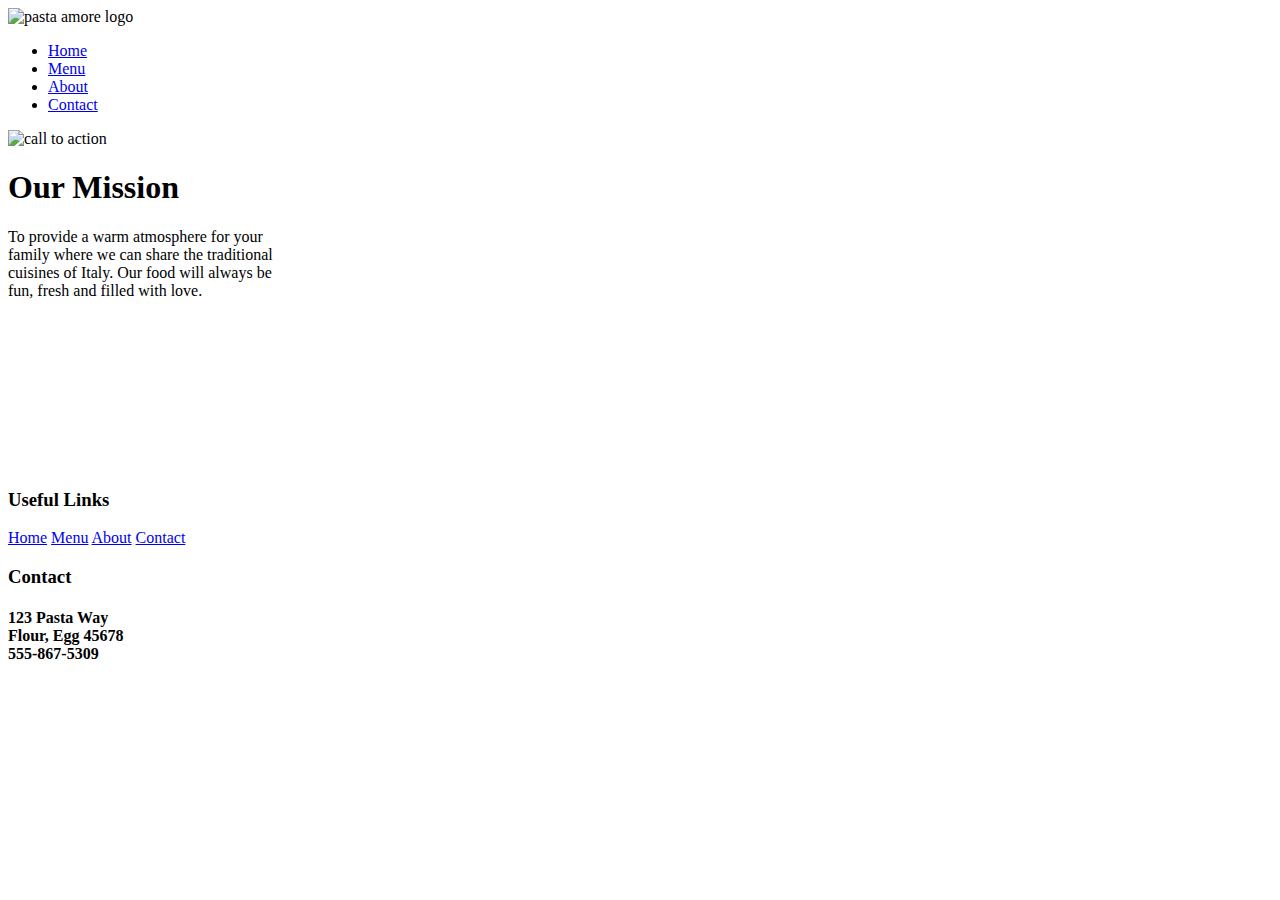
==== index.html @ 3df74462 "Add files via upload" ====
<!DOCTYPE html>
<html lang="en"> 
<head> 
    <meta charset="UTF-8"> 
    <meta http-equiv="X-UA-Compatible" content="IE=edge"> 
    <meta name="viewport" content="width=device-width, initial-scale=1.0">
    <meta name="description" content="Pasta Amore is an Italian restaurant 
    that has been serving the city of Flour for generations. Providing 
    Italian cuisine with the freshest ingredients with a family focused dining experience.">
    <meta name="keywords" content="Pasta Amore, Flour, Egg, Italian Food, Fresh Ingredients, 
    Family Dining, Traditional, Italy, Fun, Love, Warm, From Scratch, Home Cooking, Pizza, Pasta, Desert">
    <meta name="author" content="Ryan Weathers">
    <link rel="stylesheet" href="../root_folder/css/stylesheet.css">
    <title>Pasta Amore Website</title> 
    
</head>


<body>
  
    <div class="banner">
      <div class="wrapper"> 
          <div class="navbar">
            <img src="../root_folder/images/pasta_amore_logo_round.png" alt="pasta amore logo" class="logo">
            <ul>
                <li><a href="../root_folder/index.html">Home</a></li>
                <li><a href="../root_folder/menu.html">Menu</a></li>
                <li><a href="../root_folder/about.html">About</a></li>
                <li><a href="../root_folder/contact.html">Contact</a></li>
            </ul>        
          </div>  

            <div>
            <img src="../root_folder/images/call_to_action.png" alt="call to action" class="cta">
            </div>

          <div class="content">
            <h1>Our Mission</h1>
            <p>To provide a warm atmosphere for your <br> family where we 
            can share the traditional <br> cuisines of Italy. Our food will
            always be <br> fun, fresh and filled with love.</p>  
          </div>

          <div class="prep video">
            
            <video src="../root_folder/video/pasta_prep.mp4" width="400" autoplay muted loop></video>
          
          </div>    
      </div>  
        
     
  </div>

    <div class="footer">
      <div class="col-1">
        <h3>Useful Links</h3>
        <a href="../root_folder/index.html">Home</a>
        <a href="../root_folder/menu.html">Menu</a>
        <a href="../root_folder/about.html">About</a>
        <a href="../root_folder/contact.html">Contact</a>
      </div>
      <div class="col-2">
        
      </div>
      <div class="col-3">
        <h3>Contact</h3>
        <h4>123 Pasta Way<br>Flour, Egg 45678<br>555-867-5309<h4>
      </div>
     </div>     
   
    

</body>

</html>
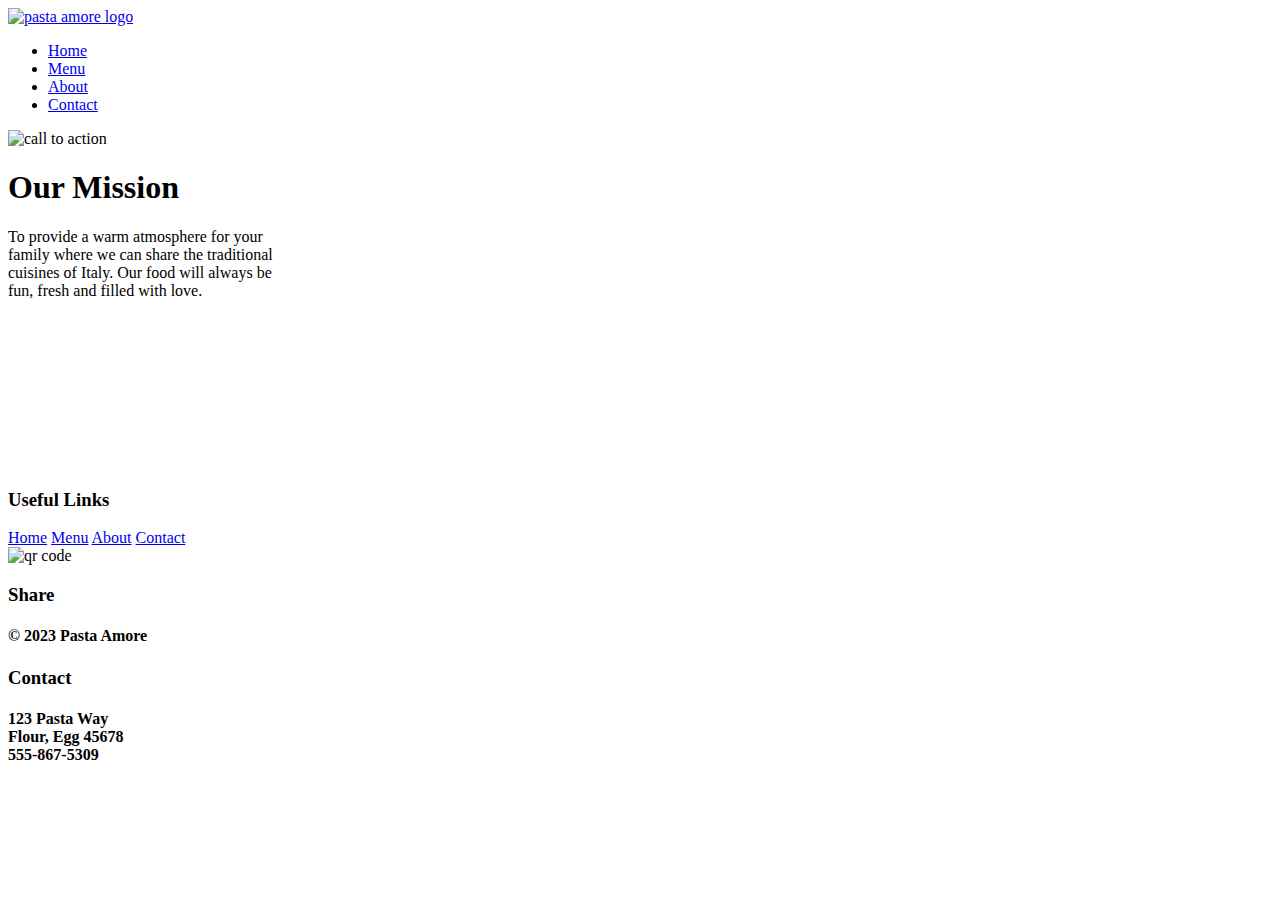
==== commit 6b7b0be7: "Add files via upload" ====
--- a/index.html
+++ b/index.html
@@ -10,18 +10,22 @@
     <meta name="keywords" content="Pasta Amore, Flour, Egg, Italian Food, Fresh Ingredients, 
     Family Dining, Traditional, Italy, Fun, Love, Warm, From Scratch, Home Cooking, Pizza, Pasta, Desert">
     <meta name="author" content="Ryan Weathers">
+    
     <link rel="stylesheet" href="../root_folder/css/stylesheet.css">
-    <title>Pasta Amore Website</title> 
     
-</head>
+    <title>Pasta Amore Website</title>   
+    
+    <script src="https://kit.fontawesome.com/e0bc14fa4f.js" crossorigin="anonymous"></script>
 
+  </head>
 
 <body>
   
     <div class="banner">
       <div class="wrapper"> 
           <div class="navbar">
-            <img src="../root_folder/images/pasta_amore_logo_round.png" alt="pasta amore logo" class="logo">
+            <a href="../root_folder/index.html"><img src="../root_folder/images/pasta_amore_logo_round.png" alt="pasta amore logo" class="logo"></a>
+            
             <ul>
                 <li><a href="../root_folder/index.html">Home</a></li>
                 <li><a href="../root_folder/menu.html">Menu</a></li>
@@ -31,14 +35,20 @@
           </div>  
 
             <div>
-            <img src="../root_folder/images/call_to_action.png" alt="call to action" class="cta">
+              
+              <img src="../root_folder/images/call_to_action.png" alt="call to action" class="cta">
+           
             </div>
 
           <div class="content">
-            <h1>Our Mission</h1>
-            <p>To provide a warm atmosphere for your <br> family where we 
-            can share the traditional <br> cuisines of Italy. Our food will
-            always be <br> fun, fresh and filled with love.</p>  
+            <div class="mission">
+              <h1>Our Mission</h1>
+              <p>To provide a warm atmosphere for your <br> family where we 
+                can share the traditional <br> cuisines of Italy. Our food will
+                always be <br> fun, fresh and filled with love.</p> 
+
+            </div>
+             
           </div>
 
           <div class="prep video">
@@ -46,27 +56,36 @@
             <video src="../root_folder/video/pasta_prep.mp4" width="400" autoplay muted loop></video>
           
           </div>    
-      </div>  
-        
-     
-  </div>
+      </div>           
+    </div>
 
-    <div class="footer">
-      <div class="col-1">
-        <h3>Useful Links</h3>
-        <a href="../root_folder/index.html">Home</a>
-        <a href="../root_folder/menu.html">Menu</a>
-        <a href="../root_folder/about.html">About</a>
-        <a href="../root_folder/contact.html">Contact</a>
+     <div class="footer">
+        <div class="col-1">
+          <h3>Useful Links</h3>
+            <a href="../root_folder/index.html">Home</a>
+            <a href="../root_folder/menu.html">Menu</a>
+            <a href="../root_folder/about.html">About</a>
+            <a href="../root_folder/contact.html">Contact</a>
+        </div>
+       
+       <div class="col-2">
+        <img src="../root_folder/images/qrcode.png" alt="qr code" class="qrcode">
+        <h3>Share</h3>
+        <div class="social-icons">  
+          <i class="fab fa-facebook fa-lg"></i>
+          <i class="fab fa-instagram fa-lg"></i>
+          <i class="fab fa-twitter fa-lg"></i>
+          <i class="fab fa-tiktok fa-lg"></i>
+          <i class="fab fa-youtube fa-lg"></i>          
+        </div>
+        <h4>© 2023 Pasta Amore</h4>
       </div>
-      <div class="col-2">
-        
-      </div>
+
       <div class="col-3">
         <h3>Contact</h3>
-        <h4>123 Pasta Way<br>Flour, Egg 45678<br>555-867-5309<h4>
+        <h4>123 Pasta Way<br>Flour, Egg 45678<br>555-867-5309</h4>
       </div>
-     </div>     
+    </div>     
    
     
 
